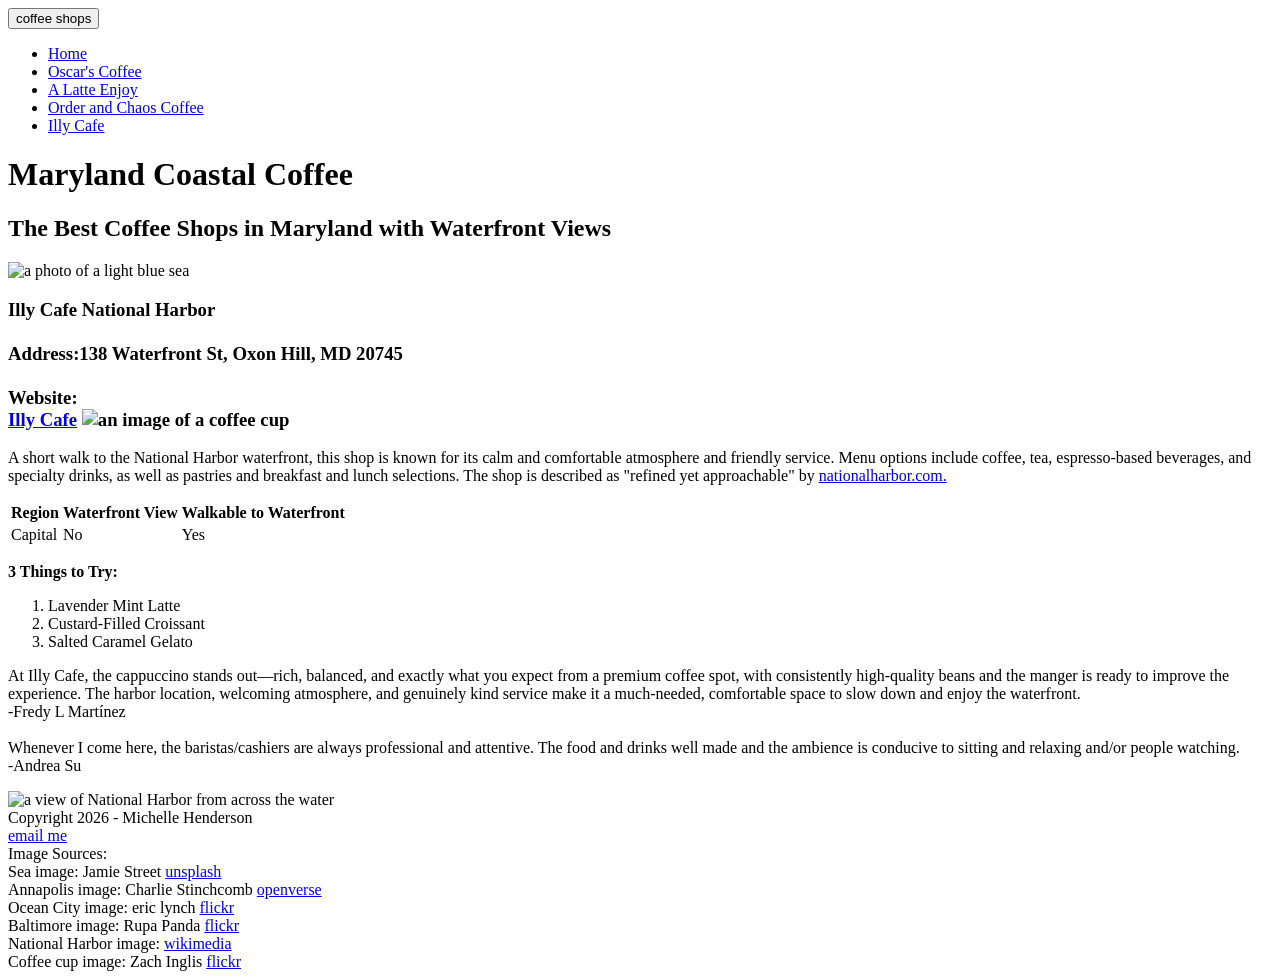
==== illy.html @ c1e2a91f "Add files via upload" ====
<!DOCTYPE html> 
<html lang="en">
    <head>
        <meta charset="utf-8">
        <title>Illy Cafe - Maryland Coastal Coffee</title>
        <link rel="stylesheet" href="css/style.css">
        <link rel="preconnect" href="https://fonts.googleapis.com">
<link rel="preconnect" href="https://fonts.gstatic.com" crossorigin>
<link href="https://fonts.googleapis.com/css2?family=DM+Sans:ital,opsz,wght@0,9..40,100..1000;1,9..40,100..1000&family=Libre+Baskerville:ital,wght@0,400..700;1,400..700&display=swap" rel="stylesheet">
    </head>

    <body>


       
        <div class="grid">
 <nav>
    

<div class="dropdown">
    
    <button class="dropdown-button">coffee shops</button>
    <ul class="dropdown-content">

 <li><a href="index.html">Home</a></li>       
<li><a href="oscar.html">Oscar's Coffee</a></li>
<li><a href="latte.html">A Latte Enjoy</a></li>
<li><a href="order.html">Order and Chaos Coffee</a></li>
<li><a href="illy.html">Illy Cafe</a></li>

 
</ul>   
</div>

</nav>

<header>
<div class="hero">
<div class="textoverlay">
<h1 class="dm-sans-h1">Maryland Coastal Coffee</h1>
<h2>The Best Coffee Shops in Maryland with Waterfront Views</h2>
</div>


<img src="image/sea.jpg" alt="a photo of a light blue sea" >

</div>



</header>



<main>
<h3><span id="h3title">Illy Cafe National Harbor</span><br><br>
Address:138 Waterfront St, Oxon Hill, MD 20745
<br><br>
Website:<br>
<a href="https://share.google/hKvCQGH8QyoNZdnhA" class="websitelink">Illy Cafe</a>
<img id="coffeecupimg" src="image/coffeecup.jpg" alt="an image of a coffee cup">
</h3>

<div class="maindiv">
<div class="textbox2">
<p>
A short walk to the National Harbor waterfront, this shop is known for its calm and comfortable atmosphere and friendly service. Menu options include coffee, tea, espresso-based beverages, and specialty drinks, as well as pastries and breakfast and lunch selections. The shop is described as "refined yet approachable" by <a href="https://www.nationalharbor.com/directory/illy-caff%C3%A9/">nationalharbor.com.</a>
</p>
<table id="tablestyle">
<tr>
<th>Region</th>
<th>Waterfront View</th>
<th>Walkable to Waterfront</th>
</tr>

<tr>
<td>Capital</td>
<td>No</td>
<td>Yes</td>
</tr>
</table>

<div class="thingstotry"><p><b>3 Things to Try:</b></p>
<ol>
<li>Lavender Mint Latte</li>
<li>Custard-Filled Croissant</li>
<li>Salted Caramel Gelato</li>
</ol>
</div>

<div class="reviewbox">
<p>

At Illy Cafe, the cappuccino stands out—rich, balanced, and exactly what you expect from a premium coffee spot, with consistently high-quality beans and the manger is ready to improve the experience. The harbor location, welcoming atmosphere, and genuinely kind service make it a much-needed, comfortable space to slow down and enjoy the waterfront.
<br>-Fredy L Martínez<br><br>

Whenever I come here, the baristas/cashiers are always professional and attentive. The food and drinks well made and the ambience is conducive to sitting and relaxing and/or people watching.<br>
-Andrea Su
</p>
</div>
</div>


</div>

<img class="coffeepageimg" src="image/nationalharbor.jpg" alt="a view of National Harbor from across the water">
</main><!--moved up above div-->
</div> <!--main div closing tag-->


<footer>
Copyright 2026 - Michelle Henderson<br><a href="mailto:mhenderson91@student.umgc.edu">email me</a><br>
Image Sources:<br>
Sea image: Jamie Street <a href="https://unsplash.com/photos/blue-body-of-water-under-blue-sky-photography-gZlQZFCA1Vc">unsplash</a><br>
Annapolis image: Charlie Stinchcomb
<a href="https://openverse.org/image/24c99d49-ee17-4629-a844-5813a3939781?q=annapolis&p=4">openverse</a>
<br>
Ocean City image: eric lynch <a href="https://www.flickr.com/photos/11254691@N05/3871341257">flickr</a><br>
Baltimore image: Rupa Panda <a href="https://www.flickr.com/photos/132821038@N06/18925801090">flickr</a><br>
National Harbor image: <a href="https://commons.wikimedia.org/wiki/File:National_Harbor_from_Jones_Point.JPG">
wikimedia</a>
<br>Coffee cup image: Zach Inglis <a href="https://www.flickr.com/photos/47873196@N00/5507648594">flickr</a>
</footer>



    </body>


    </html>
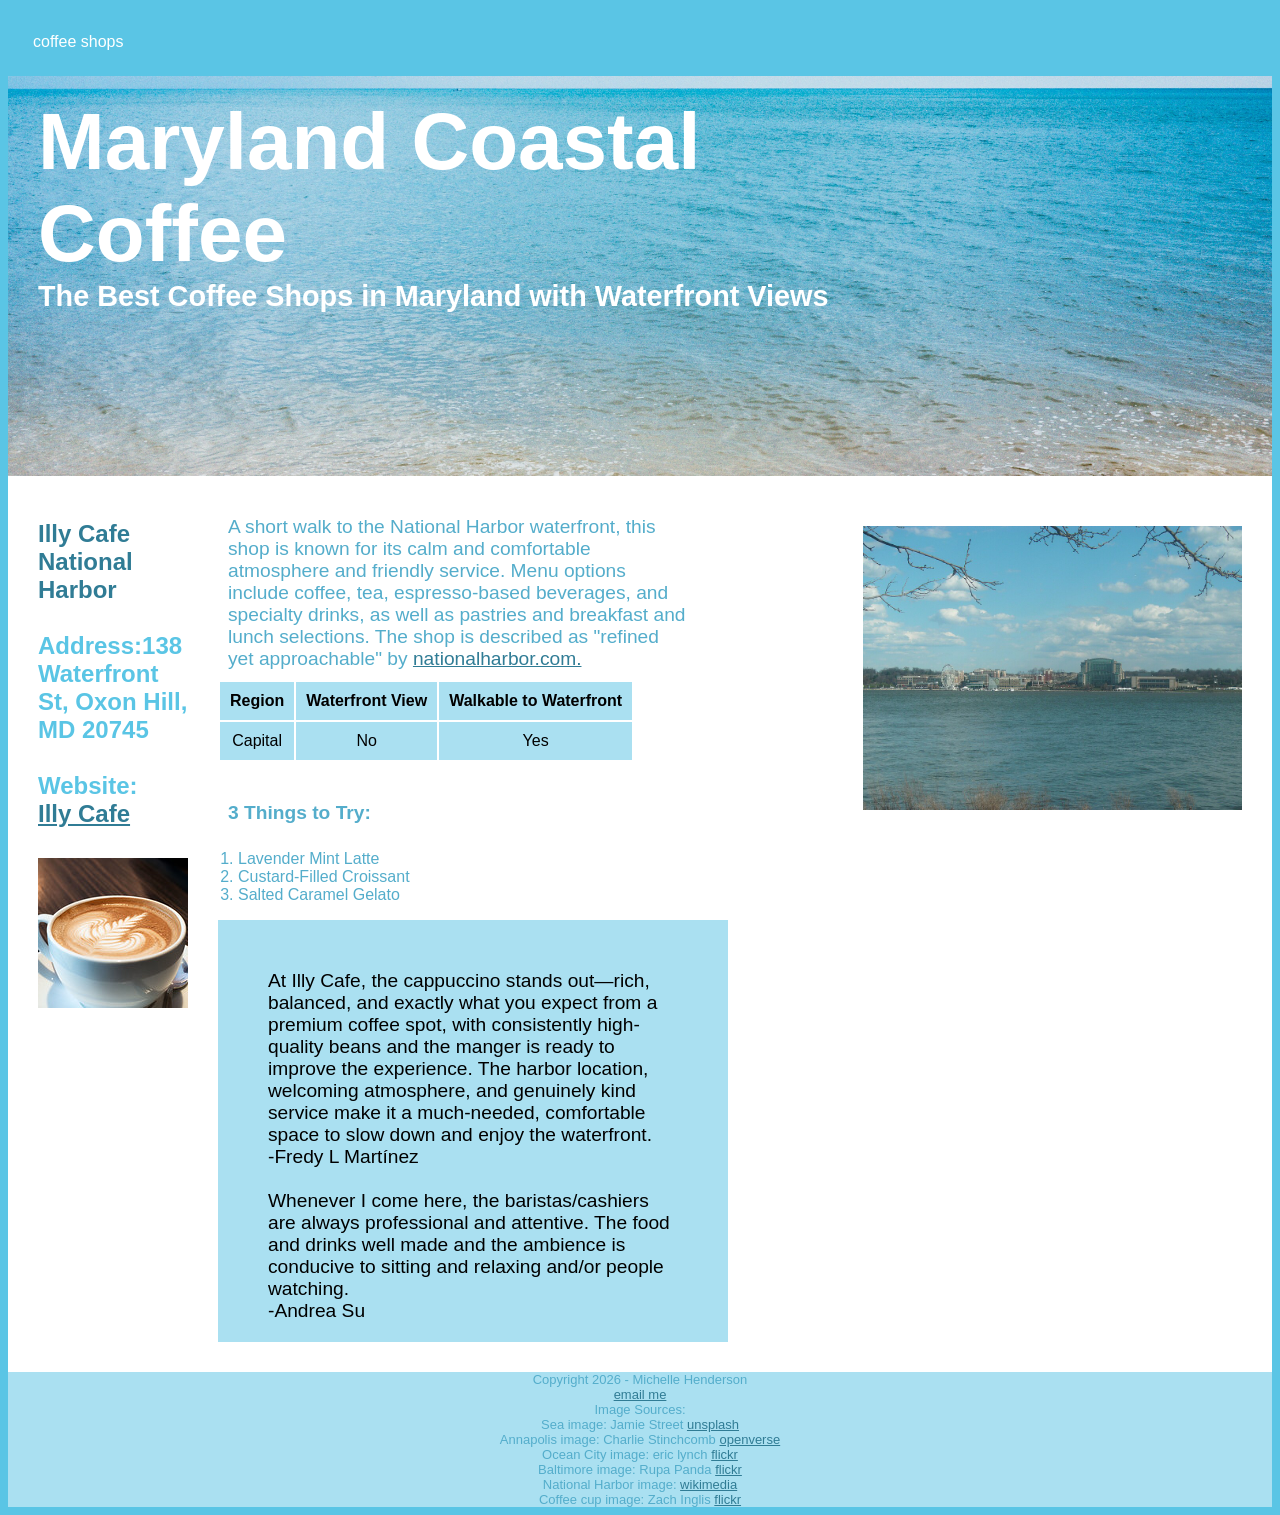
==== commit 9dee7690: "add viewport meta tag to illy.html" ====
--- a/illy.html
+++ b/illy.html
@@ -6,6 +6,7 @@
         <link rel="stylesheet" href="css/style.css">
         <link rel="preconnect" href="https://fonts.googleapis.com">
 <link rel="preconnect" href="https://fonts.gstatic.com" crossorigin>
+        <meta name="viewport" content="width=device-width, initial-scale=1.0">
 <link href="https://fonts.googleapis.com/css2?family=DM+Sans:ital,opsz,wght@0,9..40,100..1000;1,9..40,100..1000&family=Libre+Baskerville:ital,wght@0,400..700;1,400..700&display=swap" rel="stylesheet">
     </head>
 
@@ -127,4 +128,4 @@
     </body>
 
 
-    </html>+    </html>
--- a/css/style.css
+++ b/css/style.css
@@ -0,0 +1,334 @@
+nav, header, main, footer {
+    grid-column: 1 / -1;
+}
+
+.dm-sans-h1 {
+  font-family: "DM Sans", sans-serif;
+  font-optical-sizing: auto;
+  font-weight: 700;
+  font-style: normal;
+}
+
+html {
+  font-size: 16px; /* Set root font size to use rem units*/
+  font-family: Verdana, arial, sans-serif;
+}
+
+/*remove default browser margins on h1 and h2*/
+h1,h2 {
+    margin:0;
+}
+
+.grid {
+    display: grid;
+    grid-template-columns: repeat(auto-fit, minmax(250px, 1fr));
+    /*gap: 20px;*/
+    min-height:100dvh;
+    grid-template-rows: auto auto 1fr auto;
+}
+
+header {
+    background-color:aquamarine;
+    grid-column: 1 / span 4;
+    height: 50%;
+}
+
+body{
+    background-color: #5ac5e5;
+}
+
+main {
+    display:flex;/*give the parent container a flex layout to center children*/
+    justify-content:center;
+    align-items: flex-start;
+    background-color:white;
+    grid-column: 1/span 4;
+    min-height: fit-content;
+    margin-bottom:0;
+}
+
+footer {
+    background-color:#aae0f1;  
+    min-height: 100px;
+    grid-column:1/span 4;
+    color:#54adcb;
+    text-align:center;
+    font-size: small;
+}
+
+.textoverlay {
+    display:flex;
+    /*background-color: rgb(247, 18, 186);*/
+    grid-column: 1 / 8; /* sit in columns 1-6 */
+    grid-row:1; /*sit in row 1*/
+    margin-left:30px;
+    margin-top:20px;
+    z-index:1;
+    flex-direction:column; /*causes h1 and h2 to stack vertically*/
+}
+
+h1{
+    color:white;
+    font-family: Verdana, arial, sans-serif;    
+    font-size:5rem;
+}
+
+h2{
+    color:white;
+    font-family: Verdana, arial, sans-serif;
+    font-size:1.8rem;}
+
+h3{
+    font-size:1.5rem;
+    color:#5ac5e5;
+    margin-left:30px;
+    padding-top:20px;
+}
+
+#h3title{
+    color:#307c95;
+}
+
+h4 {
+    color:#307c95;
+    font-weight: bold;
+}
+
+.hero {
+    display:grid;
+    grid-template-columns:repeat(10, 1fr);
+    grid-template-rows:400px;/*1fr*/
+    width:100%;
+    height:400px;
+    position:relative;
+    overflow:hidden;
+}
+
+.hero img {
+    width: 100%;
+    height:100%;/*change*/
+    grid-column: 1 / -1;
+    grid-row: 1 / -1;
+    /*height: 60%; /* Changed from 40% to fill the hero container */
+    object-fit: cover;
+}
+
+nav ul {
+    display:flex;
+    list-style-type:none;
+    margin:0;
+    padding:0;
+    /*overflow:hidden; this was causing dropdown to not appear*/
+    background-color:#aae0f1; 
+}
+
+nav ul li a {
+    display:block;
+    color:black;
+    text-align: center;
+    padding:14px 16px;
+    text-decoration:none;
+}
+
+li a:hover {
+    background-color:#54adcb;
+    color:#dff2f9;
+}
+
+nav {
+   grid-column: 1/span 4;
+}
+
+.dropdown {
+    position:relative;
+}
+
+.dropdown-button{
+    background-color:#5ac5e5;
+    color:white;
+    padding: 25px;
+    font-size:16px;
+    border:none;
+    cursor:pointer;
+}
+
+.dropdown-content{
+    display:none;
+    position:absolute;
+    flex-direction:column; /*creates vertical stacking*/
+    top:100%; /*push menu down from top of parent div*/
+    background-color: whitesmoke;
+    min-width:200px;
+    z-index:10; /*shows dropdown content in front of header image*/
+}
+
+.dropdown-content a {
+  color: black;
+  background-color: #aae0f1;
+  padding: 12px 16px;
+  text-decoration: none;
+  display: block;
+}
+
+
+/* Change color of dropdown links on hover */
+.dropdown-content a:hover {
+  background-color: #54adcb;
+}
+
+/* Show the dropdown content on hover */
+.dropdown:hover .dropdown-content {
+  display: block;
+}
+
+
+.dropdown:hover .dropdown-button {
+  background-color: #54adcb;
+  color:#dff2f9;
+}
+
+/* Grid layout for your portfolio cards */
+.portfolio-grid {
+  display: flex;
+  flex-wrap: wrap;
+  gap: 24px;
+  justify-content: center;
+}
+
+.project-card {
+  width: 100%;
+  max-width: 280px;
+}
+
+
+.card-image-wrapper {
+  width: 280px !important;
+  height: 180px !important;             /* Fixed height for ALL project cards */
+  background-color: #f4f4f6; /* Neutral light grey background */
+  border-radius: 8px;
+  display: flex;
+  justify-content: center;   /* Centers image horizontally */
+  align-items: center;       /* Centers image vertically */
+  padding: 16px;             /* Gives space around tall/wide images */
+  overflow: hidden;
+}
+
+/* Image scaling rules */
+.card-image-wrapper img {
+  max-width: 80% !important;
+  max-height: 80% !important;
+  width: auto !important;
+  height: auto !important;
+  object-fit: contain;       /* Ensures entire screenshot fits without cropping */
+  border-radius: 4px;
+  box-shadow: 0 4px 12px rgba(0, 0, 0, 0.08); /* Optional subtle drop shadow */
+}
+
+
+
+.textbox {
+    display:flex;
+    flex-wrap:wrap ;
+    font-size: 16px;
+    max-width:80%;
+    
+}
+
+.textbox2 {
+    display:flex;
+    flex-wrap:wrap;
+    font-size: 16px;
+    max-width:80%;
+}
+
+.maindiv{
+  display:flex;
+  flex-wrap:wrap;
+}
+
+
+p {
+    color:#54adcb;
+    font-family: Verdana, arial, sans-serif;
+    padding:30px 30px 0px 30px;
+    font-size:1.2rem;
+    margin:10px;
+}
+
+body {
+    font-family: Verdana, arial, sans-serif;
+}
+
+a {
+    color:#307c95;
+}
+
+a:visited{color:white;
+}
+
+a:hover{color:white;
+}
+
+.coffeepageimg {
+    width:30%;
+    max-height: 300px;
+    padding-top:50px;
+    margin-right:30px;
+    padding-bottom:20px;
+}
+
+#coffeecupimg {
+    padding-top:30px;
+}
+/*Issues:implementing a vertical nav bar that would switch to horizontal on mobile.
+The image shrinking and resizing on smaller screens*/
+
+ul, ol {
+    color:#54adcb;
+    padding-left: 50px;
+}
+
+table, th, td  {border:2px solid white;
+border-collapse:collapse; 
+text-align:center;
+}
+
+th,td {background-color:#aae0f1;
+padding:10px;}
+
+#tablestyle {margin-left:30px;
+margin-right:auto;
+}
+
+h3 a:hover, a:visited {
+color:#0e8fb7c5;
+}
+
+.thingstotry {display:flex;
+flex-direction: column;
+flex-wrap: wrap;
+flex-grow: inherit;
+width:100%;/*tells div to take up an entire row instead of sitting to the right of table on oscar.html*/
+}
+
+.reviewbox{
+background-color:#aae0f1;
+margin-bottom:30px;
+padding:10px;
+margin-left:30px;
+}
+
+.reviewbox p {
+    color:black;
+}
+
+#aimage{padding-left:30px;
+}
+
+hr {
+  display: block;
+  width: 100%;
+  height: 0;
+  border: none;
+  border-top: 2px solid #aae0f1;
+}
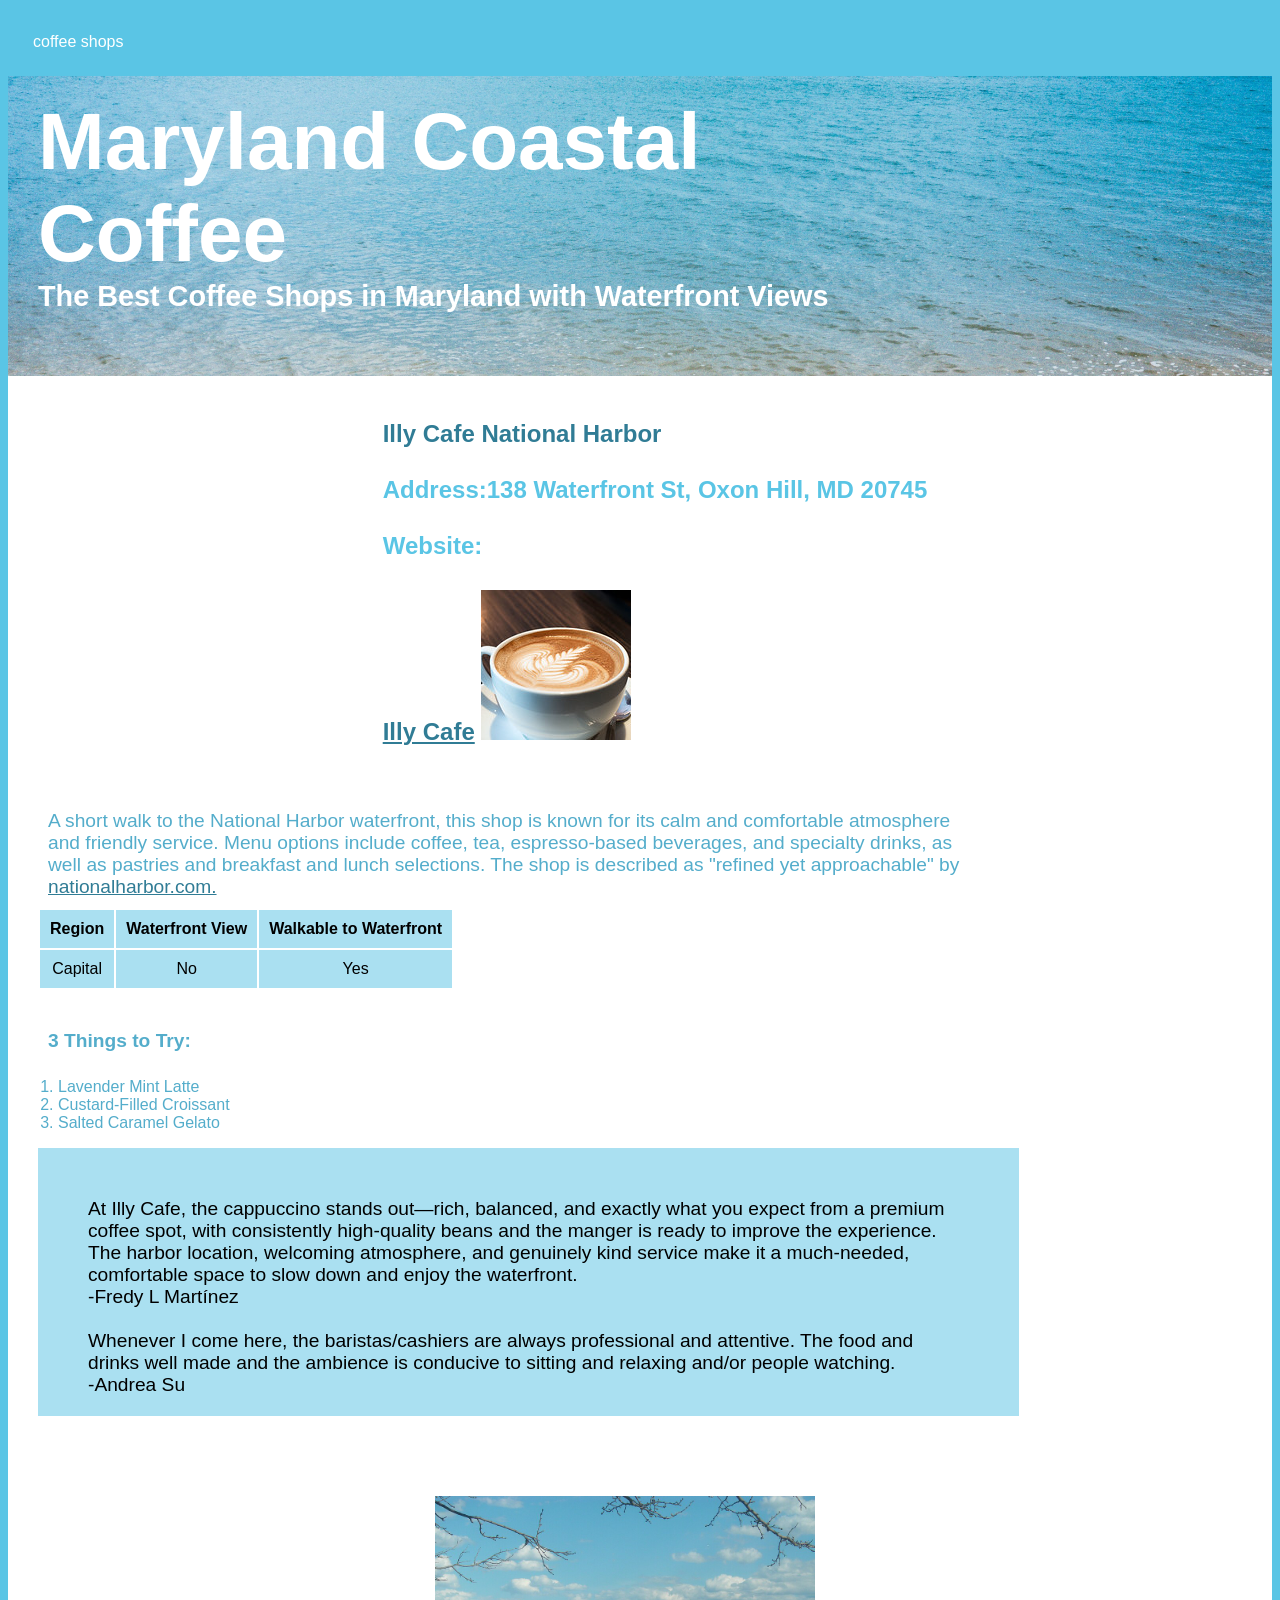
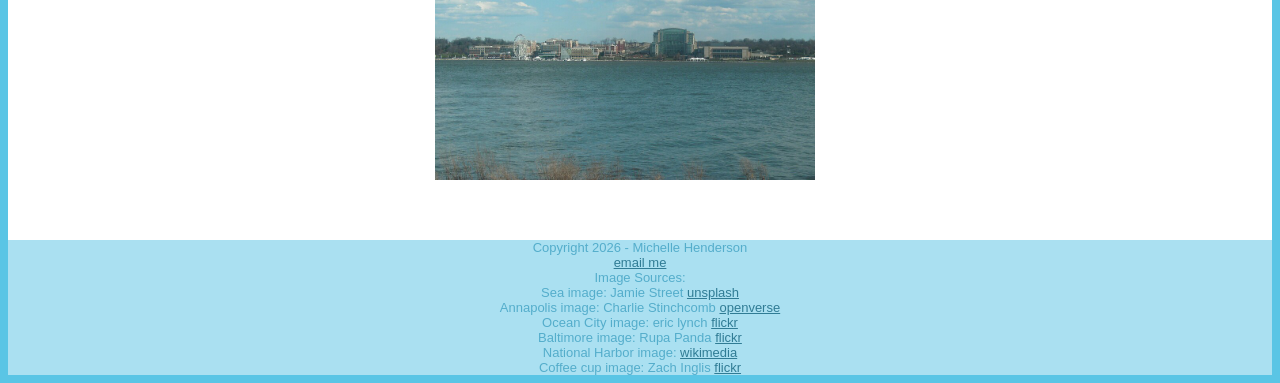
==== commit 90d04448: "Add files via upload" ====
--- a/illy.html
+++ b/illy.html
@@ -41,9 +41,6 @@
 <h1 class="dm-sans-h1">Maryland Coastal Coffee</h1>
 <h2>The Best Coffee Shops in Maryland with Waterfront Views</h2>
 </div>
-
-
-<img src="image/sea.jpg" alt="a photo of a light blue sea" >
 
 </div>
 
--- a/css/style.css
+++ b/css/style.css
@@ -1,5 +1,10 @@
 nav, header, main, footer {
     grid-column: 1 / -1;
+}
+
+img {
+  max-width: 100%;
+  height: auto;
 }
 
 .dm-sans-h1 {
@@ -28,8 +33,7 @@
 }
 
 header {
-    background-color:aquamarine;
-    grid-column: 1 / span 4;
+    /*grid-column: 1 / span 4;*/
     height: 50%;
 }
 
@@ -38,19 +42,27 @@
 }
 
 main {
-    display:flex;/*give the parent container a flex layout to center children*/
+    /*display:flex;/*give the parent container a flex layout to center children
     justify-content:center;
     align-items: flex-start;
     background-color:white;
-    grid-column: 1/span 4;
+    /*grid-column: 1/span 4;
     min-height: fit-content;
-    margin-bottom:0;
+    margin-bottom:0;*/
+    display: flex;
+    flex-direction: column; /* Stacks children neatly from top to bottom */
+    align-items: center;    /* Centers your content blocks nicely */
+    background-color: white;
+    grid-column: 1 / -1;
+    min-height: fit-content;
+    margin-bottom: 0;
+    padding-bottom: 40px;
 }
 
 footer {
     background-color:#aae0f1;  
     min-height: 100px;
-    grid-column:1/span 4;
+    /*grid-column:1/span 4;*/
     color:#54adcb;
     text-align:center;
     font-size: small;
@@ -97,11 +109,17 @@
 .hero {
     display:grid;
     grid-template-columns:repeat(10, 1fr);
-    grid-template-rows:400px;/*1fr*/
+    grid-template-rows:minmax(550px, auto);
     width:100%;
-    height:400px;
+    min-height:550px;
     position:relative;
     overflow:hidden;
+
+    background-image: url('../image/sea.jpg'); 
+    background-size: cover;       
+    background-position: center center;  /* Centers the best part of the photo */
+    background-repeat: no-repeat;
+
 }
 
 .hero img {
@@ -136,7 +154,7 @@
 }
 
 nav {
-   grid-column: 1/span 4;
+   /*grid-column: 1/span 4;*/
 }
 
 .dropdown {
@@ -202,7 +220,9 @@
 
 
 .card-image-wrapper {
-  width: 280px !important;
+  width: 100%;
+  max-width: 1200px; /* limits width on desktop */
+  box-sizing: border-box;
   height: 180px !important;             /* Fixed height for ALL project cards */
   background-color: #f4f4f6; /* Neutral light grey background */
   border-radius: 8px;
@@ -322,7 +342,11 @@
     color:black;
 }
 
-#aimage{padding-left:30px;
+#aimage{/*padding-left:30px;*/
+   width: 80%;             /* Scales nicely on mobile and desktop */
+    max-width: 500px;       /* Keeps it from getting monstrously huge */
+    padding-left: 0;        /* Removes old side-padding */
+    margin: 20px auto;      /* Centers the image horizontally */ 
 }
 
 hr {
@@ -331,4 +355,34 @@
   height: 0;
   border: none;
   border-top: 2px solid #aae0f1;
+}
+
+
+@media (min-width: 768px) {
+    .hero {
+        grid-template-rows: minmax(300px, auto);
+        min-height: 300px;
+        overflow: hidden; /* Safely clips background image on big screens */
+    }
+
+    .hero-img {
+        max-width: 400px;
+        width:100%;
+    }
+}
+
+.gallery {
+  display: grid;
+  grid-template-columns: repeat(auto-fit, minmax(250px, 1fr));
+  gap: 1.5rem;
+  width: 100%;
+  box-sizing: border-box;
+}
+
+.gallery-item {
+  width: 100%;
+  height: auto;
+  display: block;
+  object-fit: cover;
+  border-radius: 8px; 
 }
